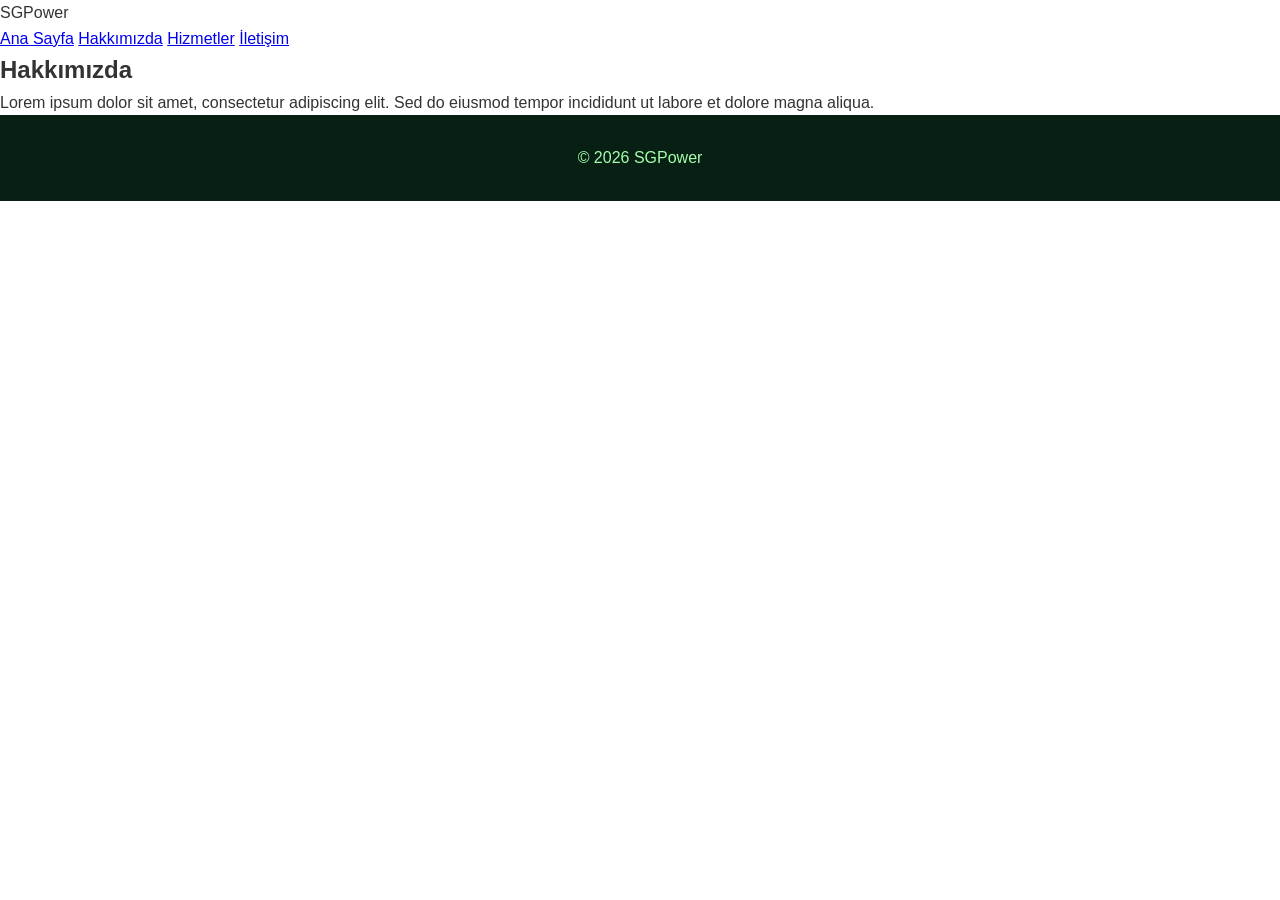
==== about.html @ 17f36962 "Updated" ====
<!DOCTYPE html>
<html lang="tr">
<head>
  <meta charset="UTF-8">
  <title>SGPower - Hakkımızda</title>
  <link rel="stylesheet" href="style.css">
</head>
<body>
  <header>
    <div class="logo">SGPower</div>
    <nav>
      <a href="index.html">Ana Sayfa</a>
      <a href="about.html">Hakkımızda</a>
      <a href="services.html">Hizmetler</a>
      <a href="contact.html">İletişim</a>
    </nav>
  </header>

  <section class="content">
    <h1>Hakkımızda</h1>
    <p>Lorem ipsum dolor sit amet, consectetur adipiscing elit. Sed do eiusmod tempor incididunt ut labore et dolore magna aliqua.</p>
  </section>

  <footer>
    <p>© 2026 SGPower</p>
  </footer>
</body>
</html>
---- style.css ----
* {
  margin: 0;
  padding: 0;
  box-sizing: border-box;
}
.banner-bg {
  position: absolute;
  top: 0;
  left: 0;
  width: 100%;
  height: 100%;
  z-index: 1;
  display: block;
}
.banner-bg img { 
  width: 100%;
  height: 100%;
  object-fit: cover;
  display: block;
}

html {
  scroll-behavior: smooth;
  min-height: 100%;
}

body {
  min-height: 100vh;
  font-family: 'Segoe UI', Tahoma, Geneva, Verdana, sans-serif;
  color: #333;
  line-height: 1.6;
}

/* HEADER */
.sticky-header {
  background: #050505;
  color: #fff;
  padding: 15px 30px;
  display: flex;
  justify-content: space-between;
  align-items: center;
  position: sticky;
  top: 0;
  z-index: 100;
  box-shadow: 0 2px 10px rgba(0,0,0,0.2);
}

.header-left,
.header-actions {
  display: flex;
  align-items: center;
  gap: 15px;
}

.logo-link {
  display: inline-flex;
  align-items: center;
  gap: 12px;
  text-decoration: none;
  color: #fff;
}

.header-logo-img {
  height: 42px;
  width: auto;
  display: block;
}

.logo-text {
  font-size: 24px;
  font-weight: 700;
  letter-spacing: 2px;
}

.header-nav {
  display: flex;
  justify-content: center;
  gap: 30px;
  flex-wrap: wrap;
}

.header-nav .nav-link {
  color: #fff;
  text-decoration: none;
  font-weight: 500;
  padding: 10px 18px;
  border-radius: 999px;
  transition: background 0.3s ease, color 0.3s ease;
}

.header-nav .nav-link:hover {
  background: rgba(255,255,255,0.08);
}

.header-phone {
  display: inline-flex;
  align-items: center;
  justify-content: center;
  color: #d9f9d8;
  text-decoration: none;
  border: 1px solid rgba(50, 205, 50, 0.35);
  padding: 10px 18px;
  border-radius: 999px;
  transition: background 0.3s ease, border-color 0.3s ease;
}

.header-phone:hover {
  background: rgba(50, 205, 50, 0.12);
  border-color: #32CD32;
}

.header-button {
  display: inline-flex;
  align-items: center;
  justify-content: center;
  background: #32CD32;
  color: #050505;
  text-decoration: none;
  padding: 10px 24px;
  border-radius: 999px;
  font-weight: 700;
  transition: transform 0.2s ease, box-shadow 0.2s ease, background 0.2s ease;
}

.header-button:hover {
  background: #1b7a2d;
  transform: translateY(-1px);
  box-shadow: 0 10px 20px rgba(50, 205, 50, 0.25);
}

.sticky-header nav a {
  color: #fff;
  text-decoration: none;
  font-weight: 500;
  transition: color 0.3s ease;
}

.sticky-header nav a:hover {
  color: #32CD32;
}

/* CONTAINER */
.container {
  max-width: 1200px;
  margin: 0 auto;
  padding: 0 20px;
}

/* PARALLAX SECTIONS */
.parallax-section {
  position: relative;
  min-height: 100vh;
  height: auto;
  background-attachment: fixed;
  background-position: center;
  background-size: cover;
  background-repeat: no-repeat;
  overflow: hidden;
  display: flex;
  align-items: center;
  justify-content: center;
  padding: 60px 0;
}

.parallax-overlay {
  position: absolute;
  top: 0;
  left: 0;
  width: 100%;
  height: 100%;
  background: rgba(0, 0, 0, 0.4);
  display: flex;
  align-items: center;
  justify-content: center;
  z-index: 2;
}

@media (max-width: 1024px) {
  .parallax-section {
    background-attachment: scroll;
    padding: 40px 0;
  }
}

/* BANNER SECTION */
.banner-section {
  margin-top: 0;
}

.banner-content {
  text-align: center;
  color: #fff;
  z-index: 4;
  animation: slideInDown 0.8s ease-in-out;
  display: flex;
  flex-direction: column;
  align-items: center;
  justify-content: center;
  gap: 20px;
  padding: 0 20px;
}

.banner-content h1 {
  font-size: 60px;
  margin-bottom: 0;
  text-shadow: 2px 2px 8px rgba(0,0,0,0.6);
  font-weight: 700;
}

.banner-content p {
  font-size: 24px;
  margin-bottom: 30px;
  text-shadow: 1px 1px 4px rgba(0,0,0,0.6);
}

.banner-section {
  background-color: #050505;
}

.banner-section .parallax-overlay {
  background: rgba(0, 0, 0, 0.35);
  background-blend-mode: multiply;
}

/* SERVICES SECTION */
.services-section {
  padding: 80px 0;
  background: linear-gradient(135deg, #f2faf3 0%, #d6efd9 100%);
}

.services-section h2 {
  text-align: center;
  font-size: 48px;
  color: #16682c;
  margin-bottom: 15px;
  font-weight: 700;
}

.section-subtitle {
  text-align: center;
  font-size: 18px;
  color: #666;
  margin-bottom: 50px;
}

.services-grid {
  display: grid;
  grid-template-columns: repeat(auto-fit, minmax(350px, 1fr));
  gap: 40px;
  margin-top: 50px;
}

.service-card {
  background: #fff;
  border-radius: 10px;
  overflow: hidden;
  box-shadow: 0 5px 15px rgba(0,0,0,0.1);
  transition: transform 0.3s ease, box-shadow 0.3s ease;
}

.service-card:hover {
  transform: translateY(-10px);
  box-shadow: 0 15px 30px rgba(0,0,0,0.15);
}

.service-image {
  width: 100%;
  height: 250px;
  background-size: cover;
  background-position: center;
  transition: transform 0.3s ease;
}

.service-card:hover .service-image {
  transform: scale(1.05);
}

.service-card h3 {
  font-size: 24px;
  color: #1a5f3f;
  padding: 20px 20px 10px 20px;
  font-weight: 600;
}

.service-card p {
  padding: 0 20px 20px 20px;
  color: #666;
  font-size: 16px;
}

/* ABOUT SECTION */
.about-section {
  position: relative;
  margin: 40px 0;
}

.about-content {
  color: #fff;
  text-align: center;
  max-width: 800px;
  position: relative;
  z-index: 3;
}

.about-content h2 {
  font-size: 48px;
  margin-bottom: 30px;
  text-shadow: 2px 2px 8px rgba(0,0,0,0.5);
  font-weight: 700;
}

.about-content p {
  font-size: 18px;
  margin-bottom: 20px;
  line-height: 1.8;
  text-shadow: 1px 1px 4px rgba(0,0,0,0.5);
}

/* VISION & MISSION SECTION */
.vision-mission-section {
  padding: 80px 0;
  background: linear-gradient(135deg, #f7fcf8 0%, #e8f7eb 100%);
}

.vision-mission-grid {
  display: grid;
  grid-template-columns: 1fr 1fr;
  gap: 30px;
}

.vision-card {
  background: #fff;
  border-radius: 16px;
  padding: 35px;
  box-shadow: 0 12px 30px rgba(0, 0, 0, 0.08);
  border-left: 6px solid #2e8b57;
}

.vision-card h3 {
  font-size: 28px;
  color: #16682c;
  margin-bottom: 18px;
  font-weight: 700;
}

.vision-card p {
  color: #555;
  font-size: 16px;
  line-height: 1.8;
}

.mission-card {
  border-left-color: #32CD32;
}

/* SECTION REVEAL ANIMATIONS */
.reveal {
  opacity: 0;
  transform: translateY(32px);
  transition: opacity 0.8s ease, transform 0.8s ease;
}

.reveal.visible {
  opacity: 1;
  transform: translateY(0);
}

.reveal-left {
  opacity: 0;
  transform: translateX(40px);
  transition: opacity 0.9s ease, transform 0.9s ease;
}

.reveal-left.visible {
  opacity: 1;
  transform: translateX(0);
}

.reveal-right {
  opacity: 0;
  transform: translateX(-40px);
  transition: opacity 0.9s ease, transform 0.9s ease;
}

.reveal-right.visible {
  opacity: 1;
  transform: translateX(0);
}

/* CONTACT SECTION */
.contact-section {
  padding: 80px 0;
  background: #e6f5e8;
}

.contact-section h2 {
  text-align: center;
  font-size: 48px;
  color: #16682c;
  margin-bottom: 15px;
  font-weight: 700;
}

.contact-content {
  display: grid;
  grid-template-columns: 1fr 1fr;
  gap: 50px;
  margin-top: 50px;
}

.contact-info h3 {
  font-size: 24px;
  color: #1a5f3f;
  margin-bottom: 20px;
  font-weight: 600;
}

.contact-info p {
  margin-bottom: 15px;
  font-size: 16px;
  color: #666;
}

.contact-form {
  display: flex;
  flex-direction: column;
  gap: 15px;
}

.contact-form input,
.contact-form textarea {
  padding: 12px;
  border: 1px solid #ddd;
  border-radius: 5px;
  font-family: inherit;
  font-size: 16px;
  transition: border-color 0.3s ease;
}

.contact-form input:focus,
.contact-form textarea:focus {
  outline: none;
  border-color: #1a5f3f;
  box-shadow: 0 0 5px rgba(26, 95, 63, 0.3);
}

/* CTA BUTTON */
.cta-button {
  display: inline-block;
  background: #28a745;
  color: #fff;
  padding: 12px 30px;
  border: none;
  border-radius: 5px;
  font-size: 16px;
  font-weight: 600;
  cursor: pointer;
  text-decoration: none;
  transition: background 0.3s ease, transform 0.3s ease;
  text-align: center;
  max-width: fit-content;
}

.cta-button:hover {
  background: #1f7c32;
  transform: scale(1.05);
}

/* FOOTER */
footer {
  background: #081f13;
  color: #a4ffad;
  text-align: center;
  padding: 30px 20px;
  font-weight: 500;
}

/* ANIMATIONS */
@keyframes slideInDown {
  from {
    opacity: 0;
    transform: translateY(-50px);
  }
  to {
    opacity: 1;
    transform: translateY(0);
  }
}

/* RESPONSIVE */
@media (max-width: 768px) {
  .sticky-header {
    flex-wrap: wrap;
    justify-content: center;
    padding: 20px;
  }

  .header-left,
  .header-actions {
    width: 100%;
    justify-content: center;
  }

  .header-nav {
    width: 100%;
    justify-content: center;
    gap: 14px;
  }

  .header-phone,
  .header-button {
    width: auto;
    font-size: 14px;
  }
  
  .banner-content {
    padding: 0 20px;
  }
  
  .banner-content h1 {
    font-size: 36px;
  }
  
  .banner-content p {
    font-size: 18px;
  }
  
  .services-section h2,
  .contact-section h2,
  .about-content h2 {
    font-size: 36px;
  }
  
  .contact-content {
    grid-template-columns: 1fr;
    gap: 30px;
  }

  .vision-mission-grid {
    grid-template-columns: 1fr;
  }
}
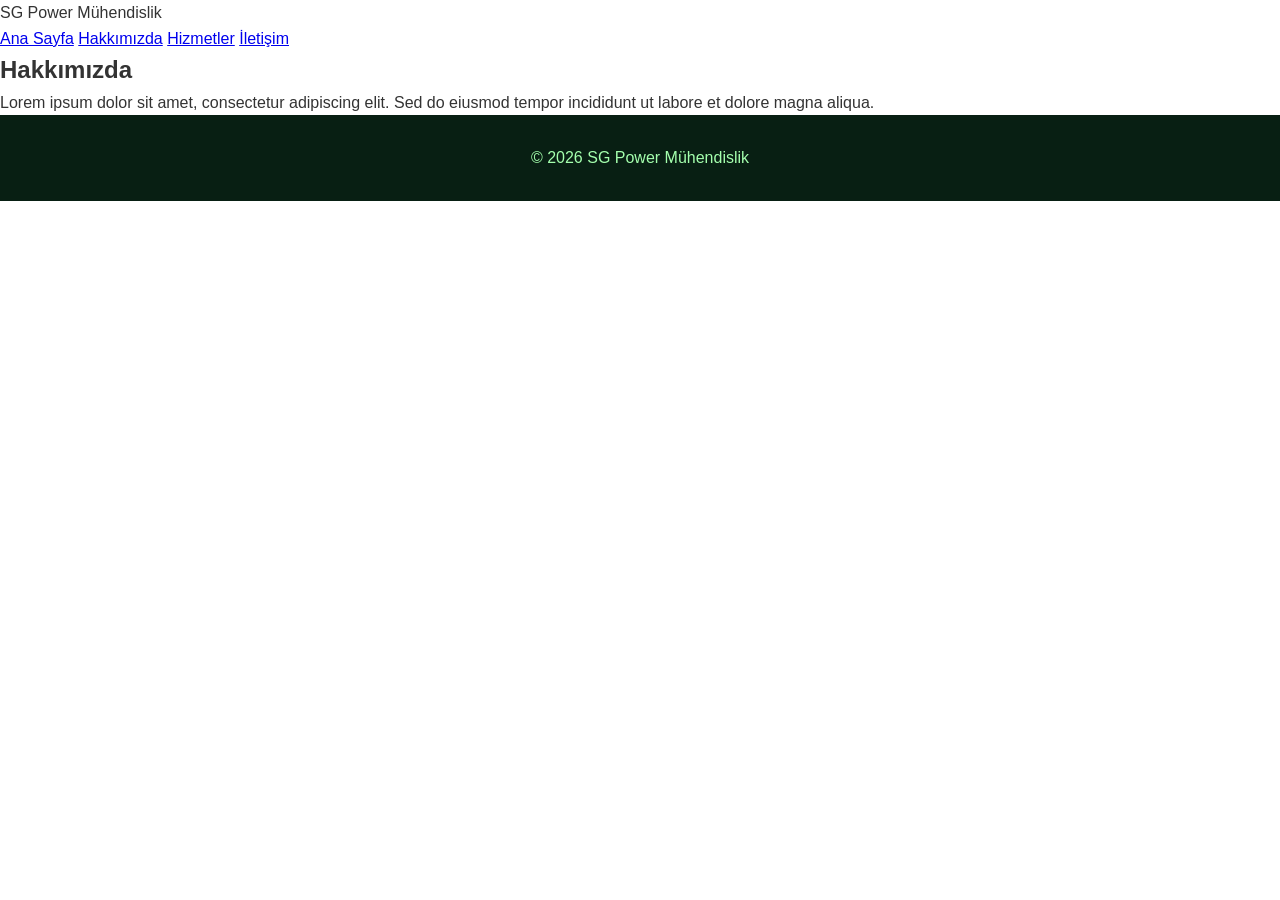
==== commit 1b9ec8e5: "mühendis yazsı eklendi" ====
--- a/about.html
+++ b/about.html
@@ -2,12 +2,12 @@
 <html lang="tr">
 <head>
   <meta charset="UTF-8">
-  <title>SGPower - Hakkımızda</title>
+  <title>SG Power Mühendislik - Hakkımızda</title>
   <link rel="stylesheet" href="style.css">
 </head>
 <body>
   <header>
-    <div class="logo">SGPower</div>
+    <div class="logo">SG Power Mühendislik</div>
     <nav>
       <a href="index.html">Ana Sayfa</a>
       <a href="about.html">Hakkımızda</a>
@@ -22,7 +22,7 @@
   </section>
 
   <footer>
-    <p>© 2026 SGPower</p>
+    <p>© 2026 SG Power Mühendislik</p>
   </footer>
 </body>
 </html>
